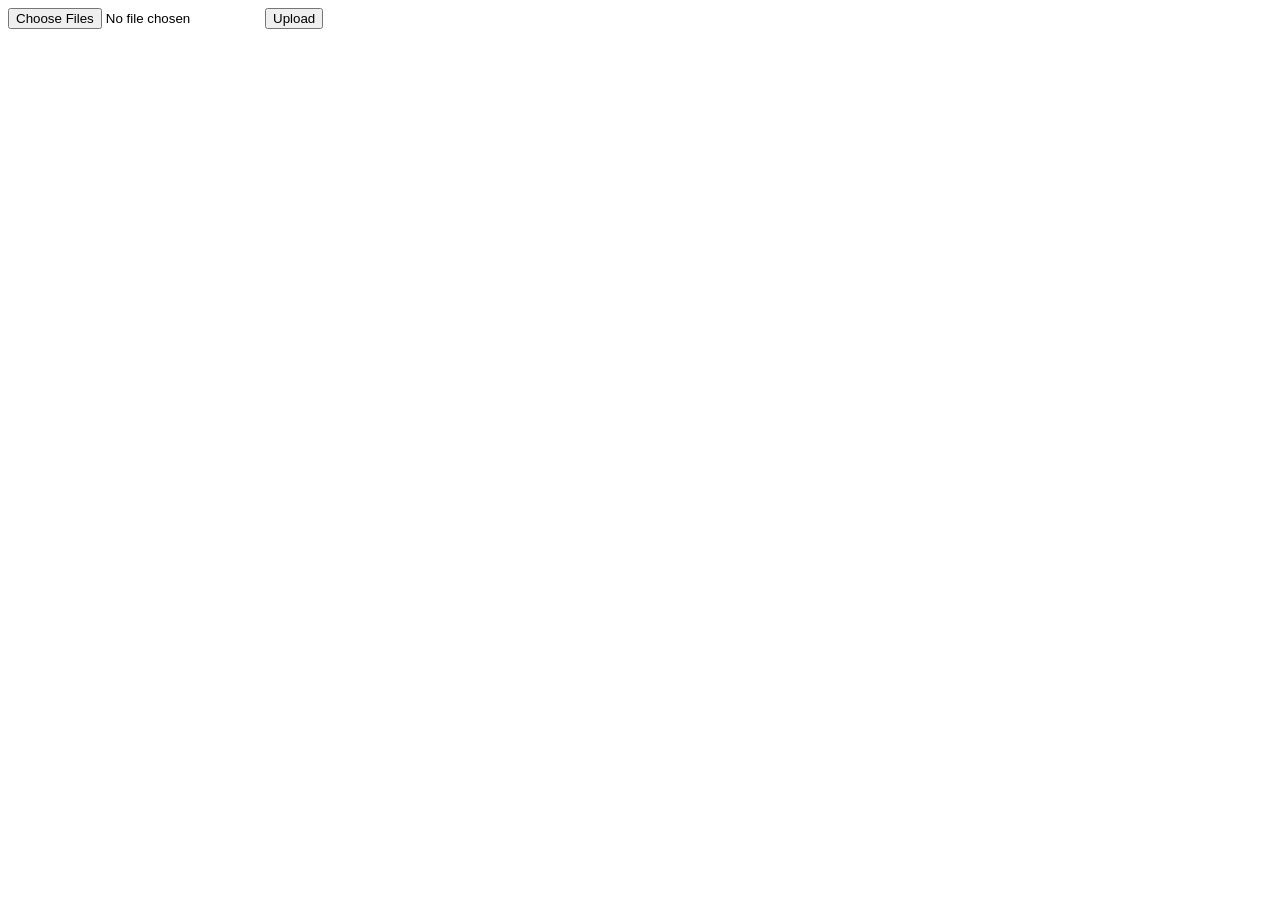
==== code/templates/index.html @ d80bb2e3 "Upload des fichers" ====
<head>
    <meta charset="utf-8">
    <link rel="preconnect" href="https://fonts.googleapis.com">
    <link rel="preconnect" href="https://fonts.gstatic.com" crossorigin>
    <link href="https://fonts.googleapis.com/css2?family=Montserrat:wght@400;600;700&display=swap" rel="stylesheet">

    <link rel="stylesheet" href="{{ url_for('static', filename='styles/style.css') }}">
</head>

<body>
    <form action="/" method="POST" enctype="multipart/form-data">
        <input type="file" name="file" accept=".pdf,.docx" multiple />
        <input type="submit" value="Upload">
    </form>
</body>

</html>
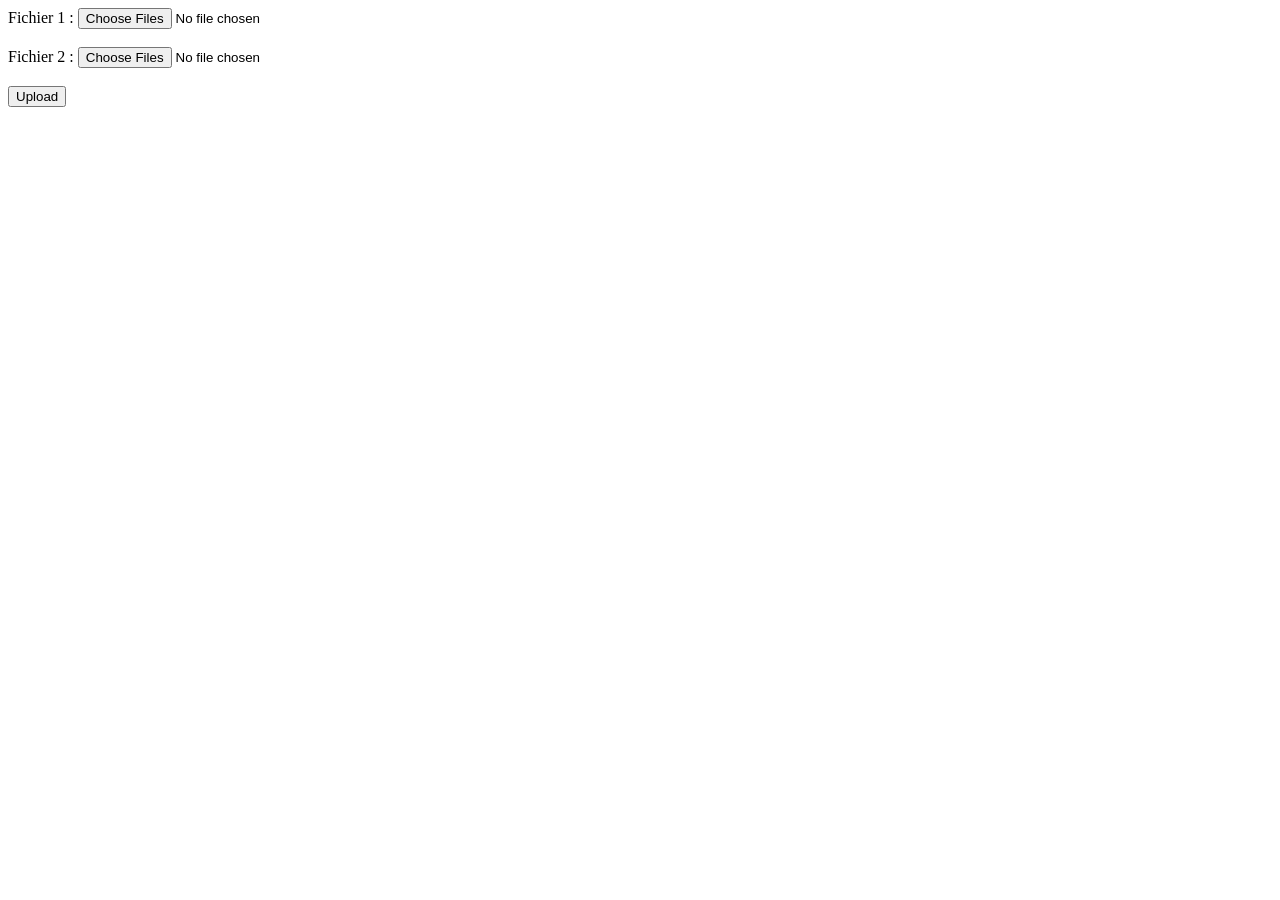
==== commit 70d289b0: "Debut du shit" ====
--- a/code/templates/index.html
+++ b/code/templates/index.html
@@ -9,7 +9,17 @@
 
 <body>
     <form action="/" method="POST" enctype="multipart/form-data">
-        <input type="file" name="file" accept=".pdf,.docx" multiple />
+        <!-- Fichier 1 -->
+        <label for="fichier1">Fichier 1 :</label>
+        <input type="file" id="fichier1" name="fichier1" accept=".pdf,.docx" multiple />
+
+        <br><br>
+
+        <label for="fichier2">Fichier 2 :</label>
+        <input type="file" id="fichier2" name="fichier2" accept=".pdf,.docx" multiple />
+
+        <br><br>
+
         <input type="submit" value="Upload">
     </form>
 </body>
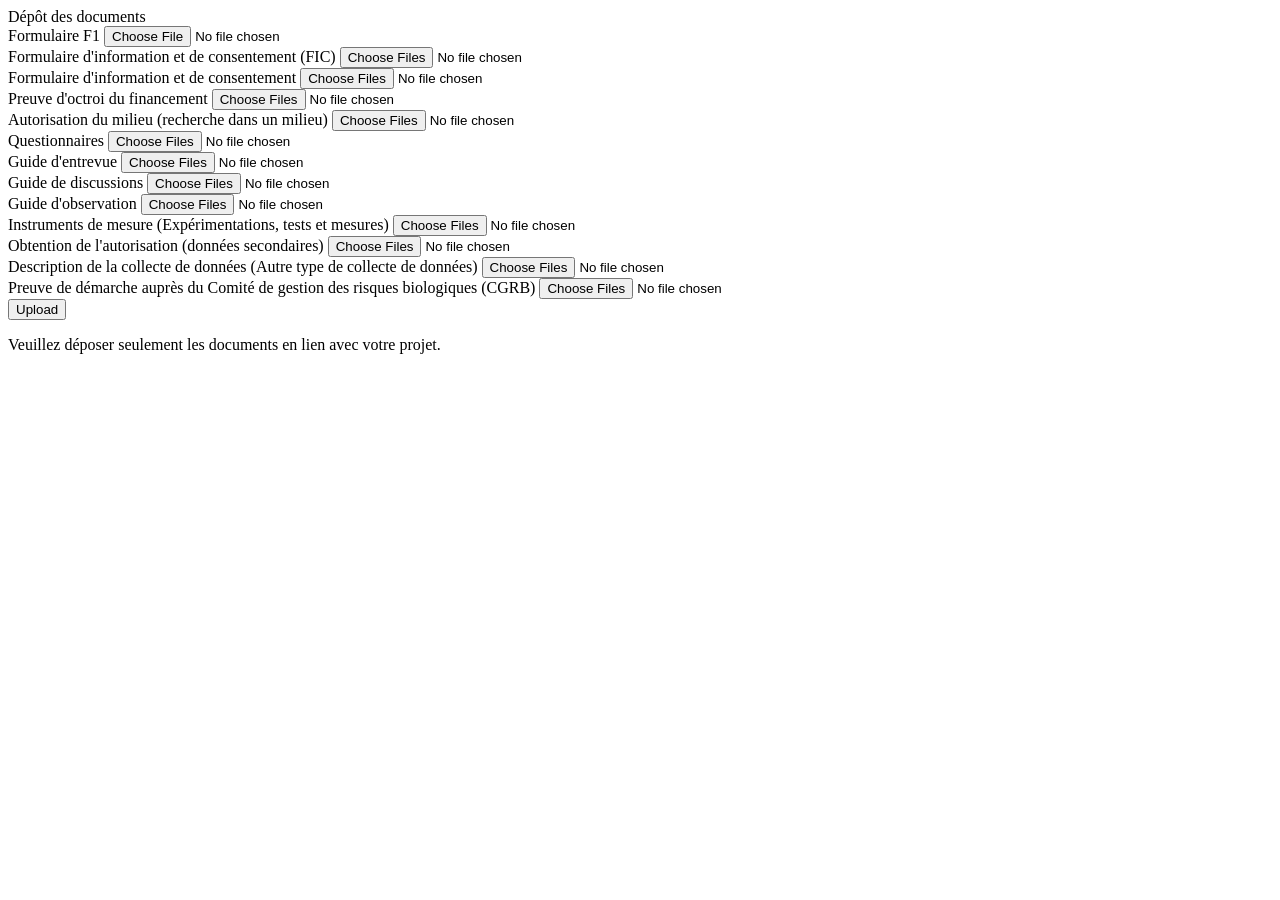
==== commit bdb717c6: "Ajout box fichier :)" ====
--- a/code/templates/index.html
+++ b/code/templates/index.html
@@ -1,27 +1,92 @@
 <head>
-    <meta charset="utf-8">
-    <link rel="preconnect" href="https://fonts.googleapis.com">
-    <link rel="preconnect" href="https://fonts.gstatic.com" crossorigin>
-    <link href="https://fonts.googleapis.com/css2?family=Montserrat:wght@400;600;700&display=swap" rel="stylesheet">
-
-    <link rel="stylesheet" href="{{ url_for('static', filename='styles/style.css') }}">
+  <meta charset="utf-8">
+  <link rel="preconnect" href="https://fonts.googleapis.com">
+  <link rel="preconnect" href="https://fonts.gstatic.com" crossorigin>
+  <link href="https://fonts.googleapis.com/css2?family=Montserrat:wght@400;600;700&display=swap" rel="stylesheet">
+  <link rel="stylesheet" href="{{ url_for('static', filename='styles/style.css') }}">
 </head>
 
 <body>
-    <form action="/" method="POST" enctype="multipart/form-data">
-        <!-- Fichier 1 -->
-        <label for="fichier1">Fichier 1 :</label>
-        <input type="file" id="fichier1" name="fichier1" accept=".pdf,.docx" multiple />
+  <form action="/" method="POST" enctype="multipart/form-data" class="card">
+    <div class="card-header">
+      Dépôt des documents
+    </div>
 
-        <br><br>
+    <!-- Zone scrollable -->
+    <div class="fields">
 
-        <label for="fichier2">Fichier 2 :</label>
-        <input type="file" id="fichier2" name="fichier2" accept=".pdf,.docx" multiple />
+      <div class="field required">
+        <label for="F1">Formulaire F1</label>
+        <input type="file" id="F1" name="F1" accept=".pdf,.docx" required />
+      </div>
 
-        <br><br>
+      <div class="field required">
+        <label for="FIC">Formulaire d'information et de consentement (FIC)</label>
+        <input type="file" id="FIC" name="FIC" accept=".pdf,.docx" multiple required />
+      </div>
 
-        <input type="submit" value="Upload">
-    </form>
+      <div class="field required">
+        <label for="FDC">Formulaire d'information et de consentement</label>
+        <input type="file" id="FDC" name="FDC" accept=".pdf,.docx" multiple required />
+      </div>
+
+      <div class="field">
+        <label for="financement">Preuve d'octroi du financement</label>
+        <input type="file" id="financement" name="financement" accept=".pdf,.docx" multiple />
+      </div>
+
+      <div class="field">
+        <label for="rechercheMilieu">Autorisation du milieu (recherche dans un milieu)</label>
+        <input type="file" id="rechercheMilieu" name="rechercheMilieu" accept=".pdf,.docx" multiple />
+      </div>
+
+      <div class="field">
+        <label for="questionnaires">Questionnaires</label>
+        <input type="file" id="questionnaires" name="questionnaires" accept=".pdf,.docx" multiple />
+      </div>
+
+      <div class="field">
+        <label for="guideEntrevue">Guide d'entrevue</label>
+        <input type="file" id="guideEntrevue" name="guideEntrevue" accept=".pdf,.docx" multiple />
+      </div>
+
+      <div class="field">
+        <label for="guideDiscussions">Guide de discussions</label>
+        <input type="file" id="guideDiscussions" name="guideDiscussions" accept=".pdf,.docx" multiple />
+      </div>
+
+      <div class="field">
+        <label for="guideObservation">Guide d'observation</label>
+        <input type="file" id="guideObservation" name="guideObservation" accept=".pdf,.docx" multiple />
+      </div>
+
+      <div class="field">
+        <label for="instrumentsMesure">Instruments de mesure (Expérimentations, tests et mesures)</label>
+        <input type="file" id="instrumentsMesure" name="instrumentsMesure" accept=".pdf,.docx" multiple />
+      </div>
+
+      <div class="field">
+        <label for="autorisationDonneesSecondaires">Obtention de l'autorisation (données secondaires)</label>
+        <input type="file" id="autorisationDonneesSecondaires" name="autorisationDonneesSecondaires" accept=".pdf,.docx" multiple />
+      </div>
+
+      <div class="field">
+        <label for="descriptionCollecte">Description de la collecte de données (Autre type de collecte de données)</label>
+        <input type="file" id="descriptionCollecte" name="descriptionCollecte" accept=".pdf,.docx" multiple />
+      </div>
+
+      <div class="field">
+        <label for="preuveCGRB">Preuve de démarche auprès du Comité de gestion des risques biologiques (CGRB)</label>
+        <input type="file" id="preuveCGRB" name="preuveCGRB" accept=".pdf,.docx" multiple />
+      </div>
+
+    </div>
+
+    <div class="actions">
+      <input type="submit" value="Upload">
+    </div>
+  </form>
+
+  <p class="note-projet">Veuillez déposer seulement les documents en lien avec votre projet.</p>
 </body>
-
-</html>+</html>
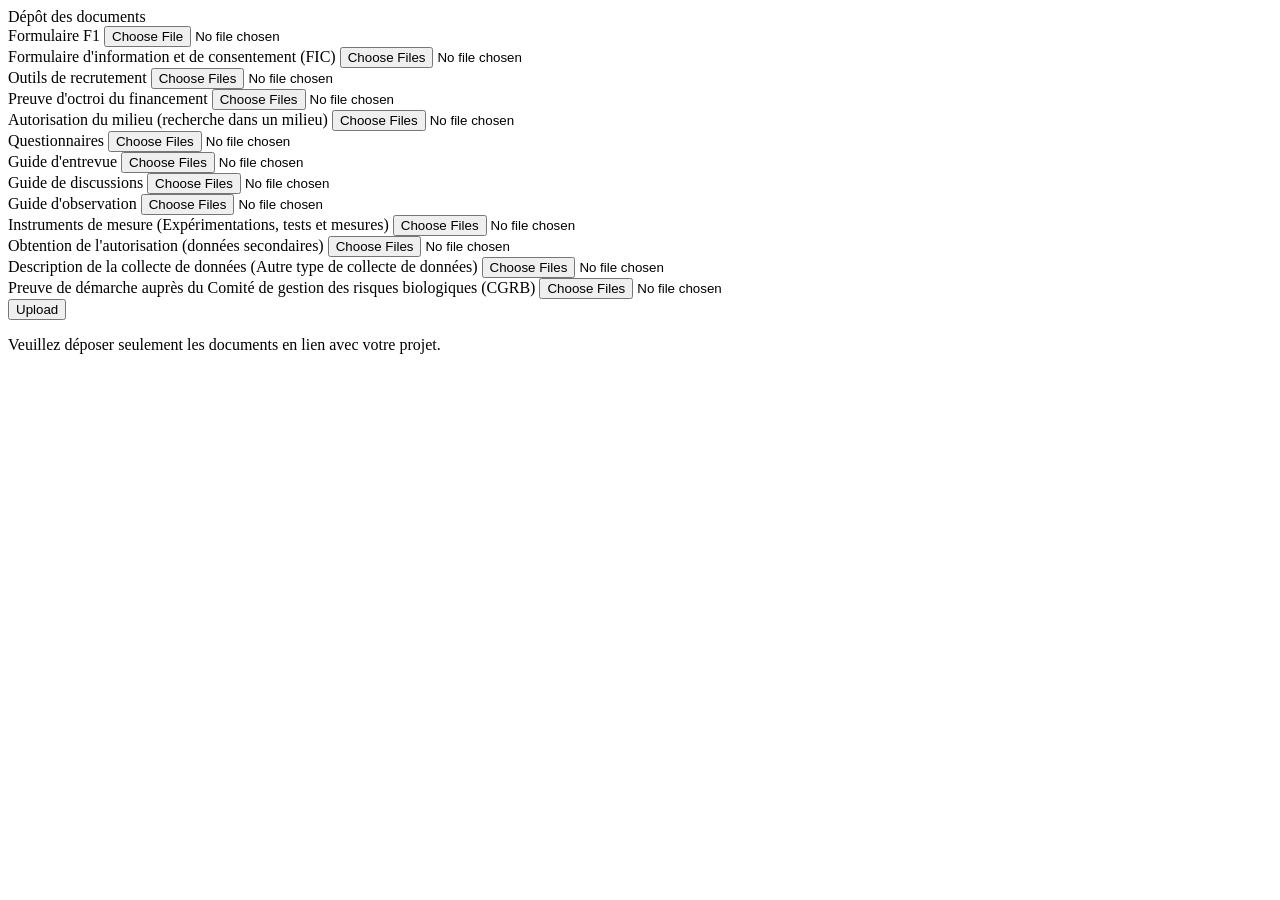
==== commit 08d84f33: "Push questions.txt" ====
--- a/code/templates/index.html
+++ b/code/templates/index.html
@@ -26,8 +26,8 @@
       </div>
 
       <div class="field required">
-        <label for="FDC">Formulaire d'information et de consentement</label>
-        <input type="file" id="FDC" name="FDC" accept=".pdf,.docx" multiple required />
+        <label for="outilsRecrutement">Outils de recrutement</label>
+        <input type="file" id="outilsRecrutement" name="outilsRecrutement" accept=".pdf,.docx" multiple required />
       </div>
 
       <div class="field">
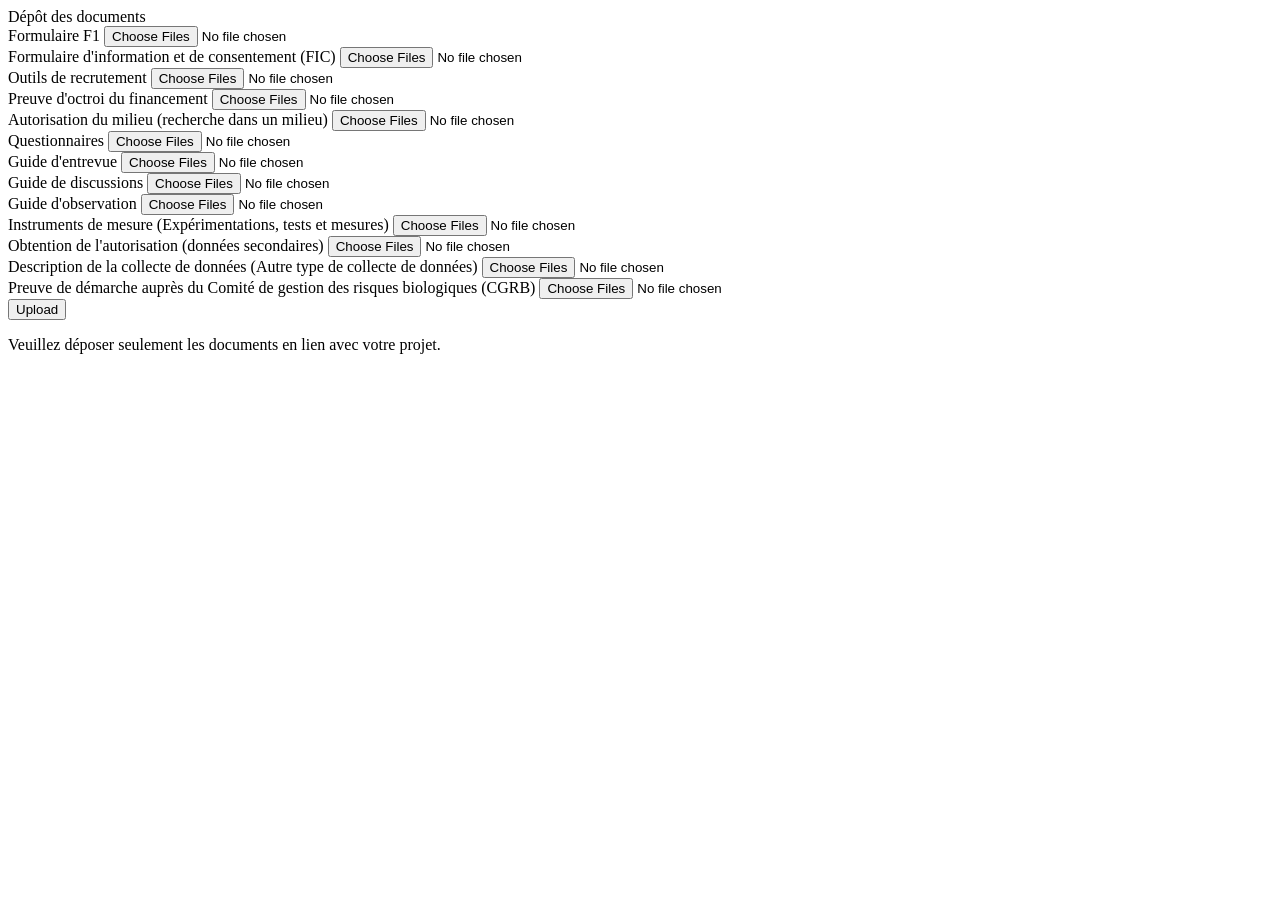
==== commit b92cb1e5: "test rapide" ====
--- a/code/templates/index.html
+++ b/code/templates/index.html
@@ -1,9 +1,14 @@
+<!DOCTYPE html>
+<html>
+
 <head>
   <meta charset="utf-8">
   <link rel="preconnect" href="https://fonts.googleapis.com">
   <link rel="preconnect" href="https://fonts.gstatic.com" crossorigin>
   <link href="https://fonts.googleapis.com/css2?family=Montserrat:wght@400;600;700&display=swap" rel="stylesheet">
   <link rel="stylesheet" href="{{ url_for('static', filename='styles/style.css') }}">
+  <link href="https://fonts.googleapis.com/css2?family=Inter:wght@400;500;600;700&display=swap" rel="stylesheet">
+
 </head>
 
 <body>
@@ -17,7 +22,7 @@
 
       <div class="field required">
         <label for="F1">Formulaire F1</label>
-        <input type="file" id="F1" name="F1" accept=".pdf,.docx" required />
+        <input type="file" id="F1" name="F1" accept=".pdf,.docx" multiple required />
       </div>
 
       <div class="field required">
@@ -67,11 +72,13 @@
 
       <div class="field">
         <label for="autorisationDonneesSecondaires">Obtention de l'autorisation (données secondaires)</label>
-        <input type="file" id="autorisationDonneesSecondaires" name="autorisationDonneesSecondaires" accept=".pdf,.docx" multiple />
+        <input type="file" id="autorisationDonneesSecondaires" name="autorisationDonneesSecondaires" accept=".pdf,.docx"
+          multiple />
       </div>
 
       <div class="field">
-        <label for="descriptionCollecte">Description de la collecte de données (Autre type de collecte de données)</label>
+        <label for="descriptionCollecte">Description de la collecte de données (Autre type de collecte de
+          données)</label>
         <input type="file" id="descriptionCollecte" name="descriptionCollecte" accept=".pdf,.docx" multiple />
       </div>
 
@@ -89,4 +96,5 @@
 
   <p class="note-projet">Veuillez déposer seulement les documents en lien avec votre projet.</p>
 </body>
-</html>
+
+</html>
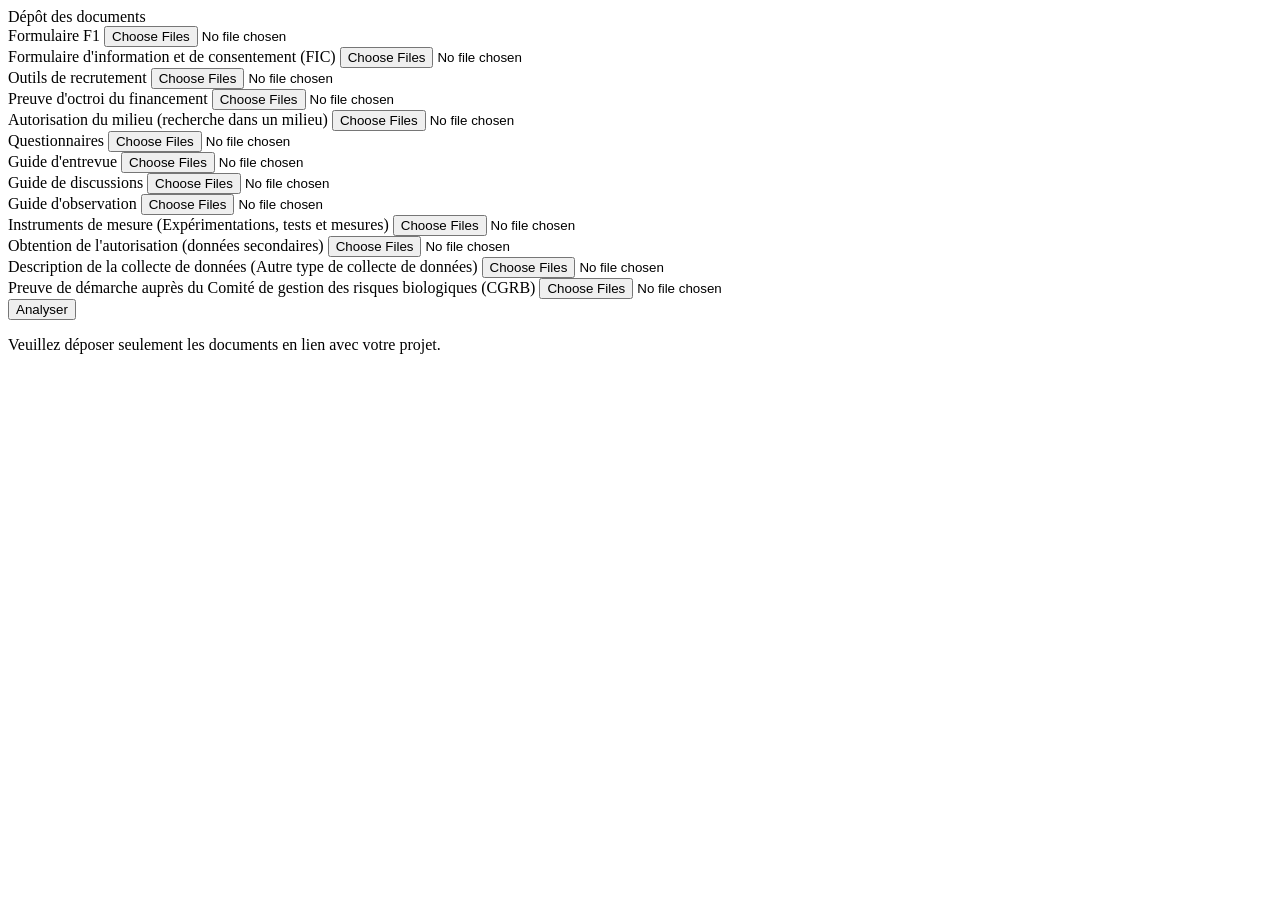
==== commit 62bdc44e: "Update requirements.txt" ====
--- a/code/templates/index.html
+++ b/code/templates/index.html
@@ -90,7 +90,7 @@
     </div>
 
     <div class="actions">
-      <input type="submit" value="Upload">
+      <input type="submit" value="Analyser">
     </div>
   </form>
 
